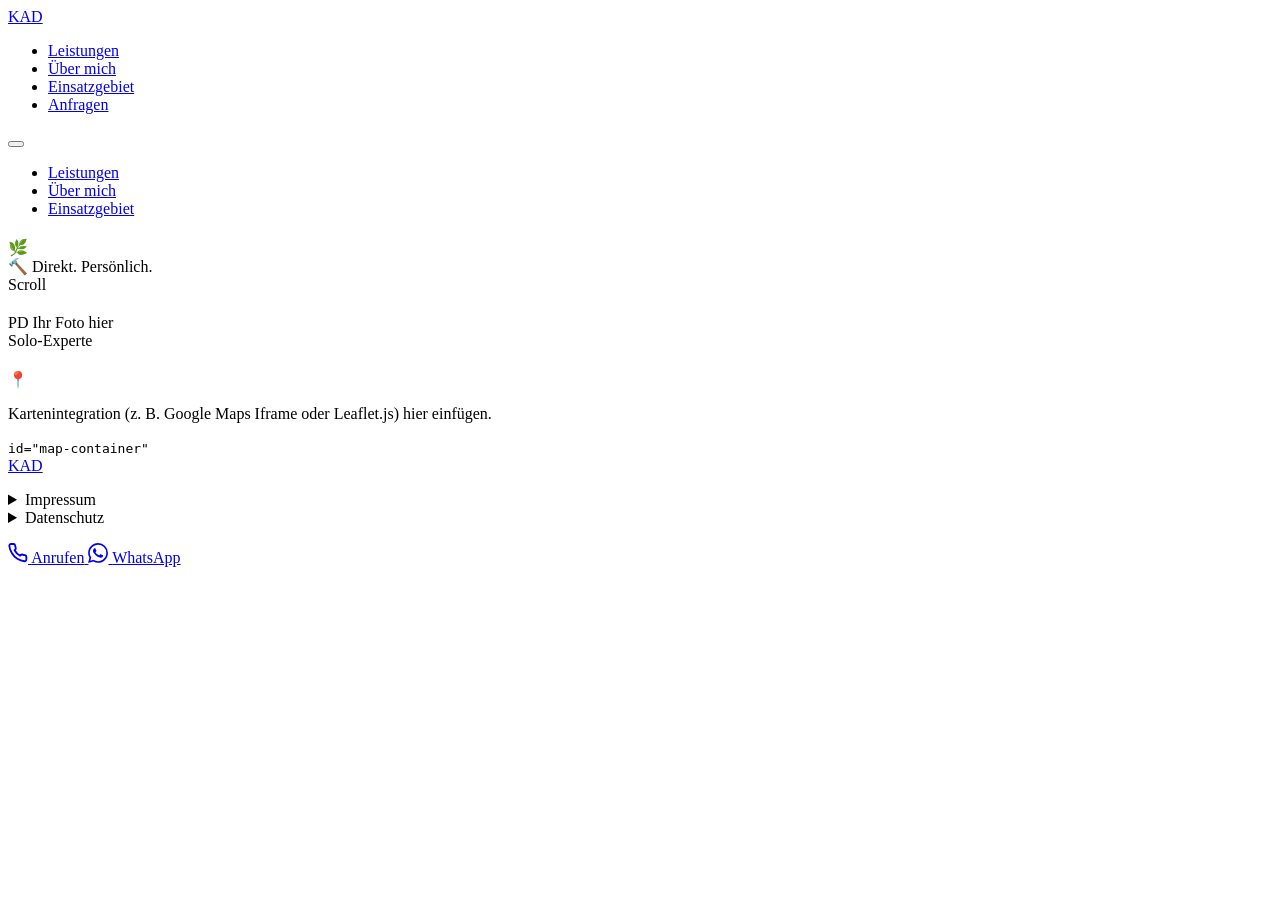
==== index.html @ 07d7c3a9 "Create index.html" ====
<!DOCTYPE html>
<html lang="de" data-theme="dark">
<head>
  <meta charset="UTF-8" />
  <meta name="viewport" content="width=device-width, initial-scale=1.0" />
  <meta name="description" id="meta-description" content="" />
  <meta name="robots" content="index, follow" />
  <meta property="og:type" content="website" />
  <meta property="og:title" id="og-title" content="" />
  <meta property="og:description" id="og-description" content="" />
  <title id="page-title">Laden…</title>

  <!-- Preconnect for Google Fonts -->
  <link rel="preconnect" href="https://fonts.googleapis.com" />
  <link rel="preconnect" href="https://fonts.gstatic.com" crossorigin />
  <!-- Fraunces (editorial serif display) + Barlow (clean utility body) -->
  <link href="https://fonts.googleapis.com/css2?family=Fraunces:ital,opsz,wght@0,9..144,300;0,9..144,500;0,9..144,700;1,9..144,300&family=Barlow:wght@300;400;500;600&display=swap" rel="stylesheet" />

  <link rel="stylesheet" href="style.css" />
</head>
<body>

  <!-- ░░░ LOADING SCREEN ░░░ -->
  <div id="loader" class="loader" aria-hidden="true">
    <div class="loader__dot"></div>
    <div class="loader__dot"></div>
    <div class="loader__dot"></div>
  </div>

  <!-- ░░░ HEADER / NAV ░░░ -->
  <header class="header" id="header">
    <nav class="nav container" aria-label="Hauptnavigation">
      <a class="nav__brand" href="#top" id="nav-brand">
        <span class="nav__brand-mark">KAD</span>
        <span class="nav__brand-label" id="nav-brand-label"></span>
      </a>
      <ul class="nav__links" role="list">
        <li><a href="#leistungen" class="nav__link">Leistungen</a></li>
        <li><a href="#ueber" class="nav__link">Über mich</a></li>
        <li><a href="#einsatzgebiet" class="nav__link">Einsatzgebiet</a></li>
        <li>
          <a href="#" class="nav__cta btn btn--accent" id="nav-cta-btn" target="_blank" rel="noopener noreferrer">Anfragen</a>
        </li>
      </ul>
      <button class="nav__burger" id="nav-burger" aria-label="Menü öffnen" aria-expanded="false">
        <span></span><span></span><span></span>
      </button>
    </nav>
    <div class="nav__mobile-menu" id="mobile-menu" aria-hidden="true">
      <ul role="list">
        <li><a href="#leistungen" class="nav__link">Leistungen</a></li>
        <li><a href="#ueber" class="nav__link">Über mich</a></li>
        <li><a href="#einsatzgebiet" class="nav__link">Einsatzgebiet</a></li>
      </ul>
    </div>
  </header>

  <main id="top">

    <!-- ░░░ HERO SECTION ░░░ -->
    <section class="hero" id="hero" aria-labelledby="hero-headline">
      <div class="hero__bg-grid" aria-hidden="true"></div>
      <div class="hero__noise" aria-hidden="true"></div>

      <div class="container hero__inner">
        <div class="hero__content">
          <div class="hero__badge reveal" id="hero-badge"></div>

          <h1 class="hero__headline reveal" id="hero-headline"></h1>
          <p class="hero__subline reveal" id="hero-subline"></p>

          <div class="hero__actions reveal" id="hero-actions"></div>

          <div class="hero__stats reveal" id="hero-stats"></div>
        </div>

        <div class="hero__visual reveal" aria-hidden="true">
          <div class="hero__card-stack">
            <div class="hero__card hero__card--back glass-card">
              <span class="hero__card-icon">🌿</span>
            </div>
            <div class="hero__card hero__card--front glass-card">
              <span class="hero__card-icon">🔨</span>
              <span class="hero__card-label">Direkt. Persönlich.</span>
            </div>
          </div>
        </div>
      </div>

      <div class="hero__scroll-hint" aria-hidden="true">
        <span class="hero__scroll-line"></span>
        <span class="hero__scroll-text">Scroll</span>
      </div>
    </section>

    <!-- ░░░ LEISTUNGEN SECTION ░░░ -->
    <section class="leistungen section" id="leistungen" aria-labelledby="leistungen-headline">
      <div class="container">
        <header class="section__header reveal">
          <h2 class="section__headline" id="leistungen-headline"></h2>
          <p class="section__subline" id="leistungen-subline"></p>
        </header>
        <!-- Bento Grid – injected by app.js -->
        <div class="bento-grid" id="leistungen-grid" role="list"></div>
      </div>
    </section>

    <!-- ░░░ ÜBER MICH SECTION ░░░ -->
    <section class="ueber section" id="ueber" aria-labelledby="ueber-headline">
      <div class="container ueber__inner">
        <div class="ueber__visual reveal" aria-hidden="true">
          <div class="ueber__portrait-frame glass-card">
            <div class="ueber__portrait-placeholder">
              <span class="ueber__portrait-initials">PD</span>
              <span class="ueber__portrait-hint">Ihr Foto hier</span>
            </div>
            <div class="ueber__portrait-badge">
              <span>Solo-Experte</span>
            </div>
          </div>
        </div>
        <div class="ueber__text">
          <header class="section__header section__header--left reveal">
            <h2 class="section__headline" id="ueber-headline"></h2>
            <p class="section__subline" id="ueber-subline"></p>
          </header>
          <p class="ueber__absatz reveal" id="ueber-absatz1"></p>
          <p class="ueber__absatz reveal" id="ueber-absatz2"></p>
          <ul class="ueber__werte reveal" id="ueber-werte" role="list" aria-label="Meine Werte"></ul>
        </div>
      </div>
    </section>

    <!-- ░░░ GALERIE SECTION ░░░ -->
    <section class="galerie section" id="galerie" aria-labelledby="galerie-headline">
      <div class="container">
        <header class="section__header reveal">
          <h2 class="section__headline" id="galerie-headline"></h2>
          <p class="section__subline" id="galerie-subline"></p>
        </header>
        <div class="galerie__grid reveal" id="galerie-grid" role="list" aria-label="Projektbilder"></div>
      </div>
    </section>

    <!-- ░░░ EINSATZGEBIET SECTION ░░░ -->
    <section class="einsatzgebiet section" id="einsatzgebiet" aria-labelledby="einsatz-headline">
      <div class="container">
        <header class="section__header reveal">
          <h2 class="section__headline" id="einsatz-headline"></h2>
          <p class="section__subline einsatz__subline" id="einsatz-subline"></p>
        </header>
        <div class="einsatz__map-wrap glass-card reveal">
          <!-- Kartenplatzhalter – kann durch Leaflet.js oder Google Maps Iframe ersetzt werden -->
          <div id="map-placeholder" class="map-placeholder" aria-label="Karte des Einsatzgebiets">
            <div class="map-placeholder__inner">
              <span class="map-placeholder__icon">📍</span>
              <p class="map-placeholder__text">Kartenintegration (z. B. Google Maps Iframe oder Leaflet.js) hier einfügen.</p>
              <code class="map-placeholder__code">id="map-container"</code>
            </div>
          </div>
        </div>
      </div>
    </section>

  </main>

  <!-- ░░░ FOOTER ░░░ -->
  <footer class="footer" id="footer">
    <div class="container footer__inner">

      <div class="footer__brand">
        <a class="footer__brand-link" href="#top">
          <span class="nav__brand-mark">KAD</span>
        </a>
        <p class="footer__tagline" id="footer-tagline"></p>
        <div class="footer__socials" id="footer-socials"></div>
      </div>

      <div class="footer__legal">
        <!-- Impressum -->
        <details class="footer__details">
          <summary class="footer__summary" id="impressum-headline">Impressum</summary>
          <div class="footer__details-body" id="impressum-body"></div>
        </details>
        <!-- Datenschutz -->
        <details class="footer__details">
          <summary class="footer__summary" id="datenschutz-headline">Datenschutz</summary>
          <div class="footer__details-body" id="datenschutz-body"></div>
        </details>
      </div>

    </div>
    <div class="footer__bottom container">
      <p class="footer__copyright" id="footer-copyright"></p>
    </div>
  </footer>

  <!-- ░░░ STICKY ACTION BAR (Mobile only) ░░░ -->
  <div class="sticky-bar" id="sticky-bar" role="complementary" aria-label="Kontakt-Schnellzugriff">
    <a href="#" class="sticky-bar__btn sticky-bar__btn--call" id="sticky-call-btn" aria-label="Jetzt anrufen">
      <svg width="20" height="20" viewBox="0 0 24 24" fill="none" stroke="currentColor" stroke-width="2.2" stroke-linecap="round" stroke-linejoin="round" aria-hidden="true"><path d="M22 16.92v3a2 2 0 0 1-2.18 2 19.79 19.79 0 0 1-8.63-3.07A19.5 19.5 0 0 1 4.62 12a19.79 19.79 0 0 1-3.07-8.67A2 2 0 0 1 3.53 1.18h3a2 2 0 0 1 2 1.72 12.84 12.84 0 0 0 .7 2.81 2 2 0 0 1-.45 2.11L7.91 8.68a16 16 0 0 0 6.59 6.59l.87-.87a2 2 0 0 1 2.11-.45 12.84 12.84 0 0 0 2.81.7A2 2 0 0 1 22 16.92z"/></svg>
      <span>Anrufen</span>
    </a>
    <a href="#" class="sticky-bar__btn sticky-bar__btn--whatsapp" id="sticky-whatsapp-btn" aria-label="WhatsApp schreiben" target="_blank" rel="noopener noreferrer">
      <svg width="20" height="20" viewBox="0 0 24 24" fill="currentColor" aria-hidden="true"><path d="M17.472 14.382c-.297-.149-1.758-.867-2.03-.967-.273-.099-.471-.148-.67.15-.197.297-.767.966-.94 1.164-.173.199-.347.223-.644.075-.297-.15-1.255-.463-2.39-1.475-.883-.788-1.48-1.761-1.653-2.059-.173-.297-.018-.458.13-.606.134-.133.298-.347.446-.52.149-.174.198-.298.298-.497.099-.198.05-.371-.025-.52-.075-.149-.669-1.612-.916-2.207-.242-.579-.487-.5-.669-.51-.173-.008-.371-.01-.57-.01-.198 0-.52.074-.792.372-.272.297-1.04 1.016-1.04 2.479 0 1.462 1.065 2.875 1.213 3.074.149.198 2.096 3.2 5.077 4.487.709.306 1.262.489 1.694.625.712.227 1.36.195 1.871.118.571-.085 1.758-.719 2.006-1.413.248-.694.248-1.289.173-1.413-.074-.124-.272-.198-.57-.347m-5.421 7.403h-.004a9.87 9.87 0 0 1-5.031-1.378l-.361-.214-3.741.982.998-3.648-.235-.374a9.86 9.86 0 0 1-1.51-5.26c.001-5.45 4.436-9.884 9.888-9.884 2.64 0 5.122 1.03 6.988 2.898a9.825 9.825 0 0 1 2.893 6.994c-.003 5.45-4.437 9.884-9.885 9.884m8.413-18.297A11.815 11.815 0 0 0 12.05 0C5.495 0 .16 5.335.157 11.892c0 2.096.547 4.142 1.588 5.945L.057 24l6.305-1.654a11.882 11.882 0 0 0 5.683 1.448h.005c6.554 0 11.89-5.335 11.893-11.893a11.821 11.821 0 0 0-3.48-8.413z"/></svg>
      <span>WhatsApp</span>
    </a>
  </div>

  <script src="app.js" defer></script>
</body>
</html>
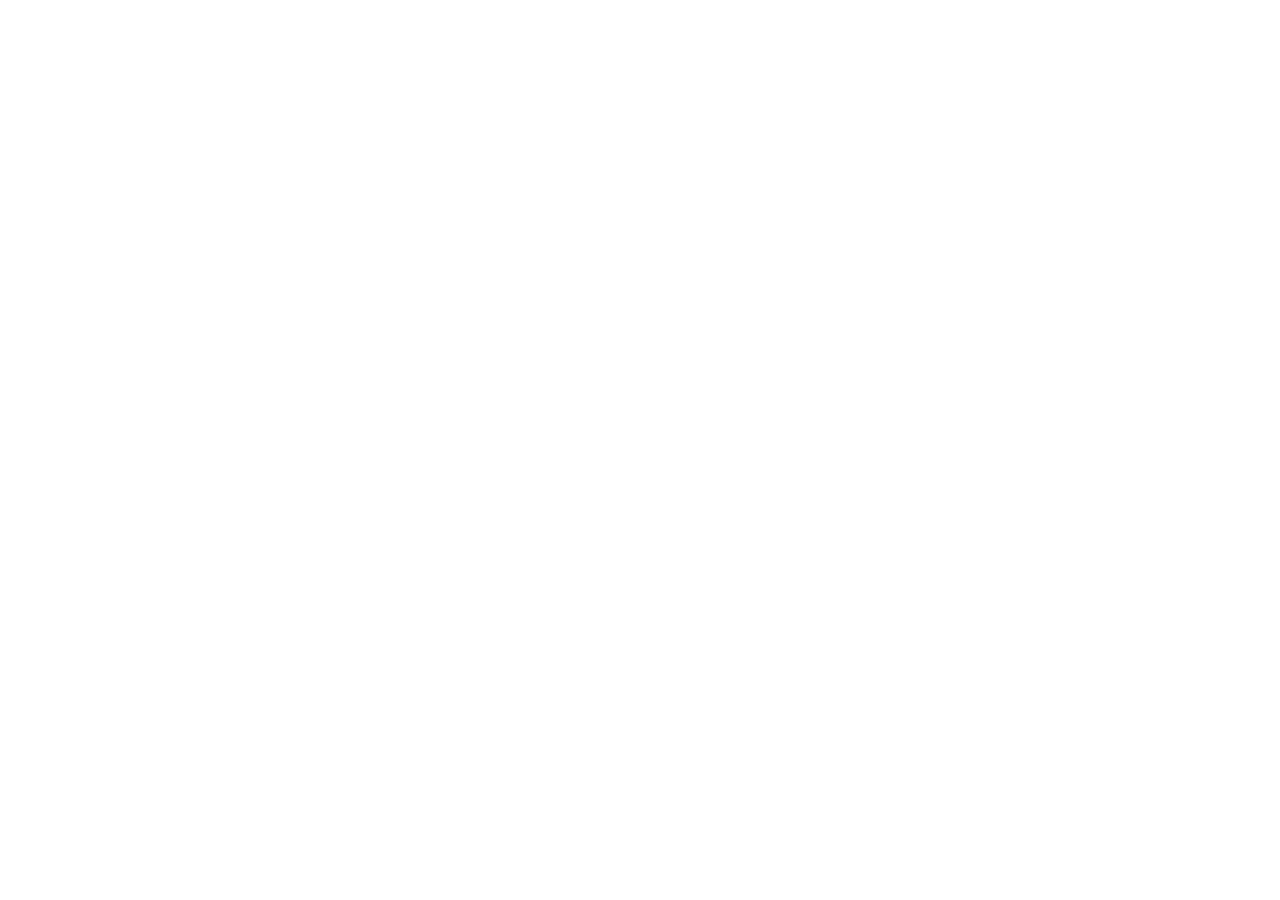
==== commit 52b4d3df: "Update index.html" ====
--- a/index.html
+++ b/index.html
@@ -1,212 +1,50 @@
 <!DOCTYPE html>
-<html lang="de" data-theme="dark">
+<html lang="de">
 <head>
-  <meta charset="UTF-8" />
-  <meta name="viewport" content="width=device-width, initial-scale=1.0" />
-  <meta name="description" id="meta-description" content="" />
-  <meta name="robots" content="index, follow" />
-  <meta property="og:type" content="website" />
-  <meta property="og:title" id="og-title" content="" />
-  <meta property="og:description" id="og-description" content="" />
-  <title id="page-title">Laden…</title>
+  <meta charset="UTF-8">
+  <meta name="viewport" content="width=device-width, initial-scale=1.0">
 
-  <!-- Preconnect for Google Fonts -->
-  <link rel="preconnect" href="https://fonts.googleapis.com" />
-  <link rel="preconnect" href="https://fonts.gstatic.com" crossorigin />
-  <!-- Fraunces (editorial serif display) + Barlow (clean utility body) -->
-  <link href="https://fonts.googleapis.com/css2?family=Fraunces:ital,opsz,wght@0,9..144,300;0,9..144,500;0,9..144,700;1,9..144,300&family=Barlow:wght@300;400;500;600&display=swap" rel="stylesheet" />
+  <!-- Titel und Description werden via app.js aus kunde.json gesetzt -->
+  <title>Hausmeisterservice Philipp Dehnhardt</title>
+  <meta name="description" content="">
 
-  <link rel="stylesheet" href="style.css" />
+  <!-- SEO: Canonical + Robots -->
+  <meta name="robots" content="index, follow">
+
+  <!-- Open Graph -->
+  <meta property="og:type"        content="website">
+  <meta property="og:title"       content="Hausmeisterservice Philipp Dehnhardt">
+  <meta property="og:description" content="Garten & Landschaftsbau, Renovierung und Innenausbau – professionell, zuverlässig, persönlich.">
+  <meta property="og:locale"      content="de_DE">
+
+  <!-- Google Fonts: Barlow Condensed (Display) + Barlow (Body) -->
+  <link rel="preconnect" href="https://fonts.googleapis.com">
+  <link rel="preconnect" href="https://fonts.gstatic.com" crossorigin>
+  <link href="https://fonts.googleapis.com/css2?family=Barlow+Condensed:wght@400;600;700;800&family=Barlow:wght@300;400;500;600&display=swap" rel="stylesheet">
+
+  <!-- Zentrales Stylesheet -->
+  <link rel="stylesheet" href="./style.css">
 </head>
-<body>
+<!--
+  data-page: Wird von app.js ausgelesen, um den seitenspezifischen
+  Content-Renderer zu aktivieren.
+-->
+<body data-page="index">
 
-  <!-- ░░░ LOADING SCREEN ░░░ -->
-  <div id="loader" class="loader" aria-hidden="true">
-    <div class="loader__dot"></div>
-    <div class="loader__dot"></div>
-    <div class="loader__dot"></div>
-  </div>
+  <!-- Mount: Navigation (app.js rendert hier die globale Nav) -->
+  <div id="nav-mount"></div>
 
-  <!-- ░░░ HEADER / NAV ░░░ -->
-  <header class="header" id="header">
-    <nav class="nav container" aria-label="Hauptnavigation">
-      <a class="nav__brand" href="#top" id="nav-brand">
-        <span class="nav__brand-mark">KAD</span>
-        <span class="nav__brand-label" id="nav-brand-label"></span>
-      </a>
-      <ul class="nav__links" role="list">
-        <li><a href="#leistungen" class="nav__link">Leistungen</a></li>
-        <li><a href="#ueber" class="nav__link">Über mich</a></li>
-        <li><a href="#einsatzgebiet" class="nav__link">Einsatzgebiet</a></li>
-        <li>
-          <a href="#" class="nav__cta btn btn--accent" id="nav-cta-btn" target="_blank" rel="noopener noreferrer">Anfragen</a>
-        </li>
-      </ul>
-      <button class="nav__burger" id="nav-burger" aria-label="Menü öffnen" aria-expanded="false">
-        <span></span><span></span><span></span>
-      </button>
-    </nav>
-    <div class="nav__mobile-menu" id="mobile-menu" aria-hidden="true">
-      <ul role="list">
-        <li><a href="#leistungen" class="nav__link">Leistungen</a></li>
-        <li><a href="#ueber" class="nav__link">Über mich</a></li>
-        <li><a href="#einsatzgebiet" class="nav__link">Einsatzgebiet</a></li>
-      </ul>
-    </div>
-  </header>
+  <!-- Mount: Haupt-Inhalt (app.js rendert hier den seiten-spezifischen Inhalt) -->
+  <main id="content-mount" aria-label="Hauptinhalt"></main>
 
-  <main id="top">
+  <!-- Mount: Footer (app.js rendert hier den globalen Footer) -->
+  <div id="footer-mount"></div>
 
-    <!-- ░░░ HERO SECTION ░░░ -->
-    <section class="hero" id="hero" aria-labelledby="hero-headline">
-      <div class="hero__bg-grid" aria-hidden="true"></div>
-      <div class="hero__noise" aria-hidden="true"></div>
+  <!-- Mount: Mobile Sticky Bar (app.js rendert hier die Action Bar) -->
+  <div id="mobile-bar-mount"></div>
 
-      <div class="container hero__inner">
-        <div class="hero__content">
-          <div class="hero__badge reveal" id="hero-badge"></div>
+  <!-- Haupt-JavaScript: lädt kunde.json und rendert alles -->
+  <script src="./app.js" defer></script>
 
-          <h1 class="hero__headline reveal" id="hero-headline"></h1>
-          <p class="hero__subline reveal" id="hero-subline"></p>
-
-          <div class="hero__actions reveal" id="hero-actions"></div>
-
-          <div class="hero__stats reveal" id="hero-stats"></div>
-        </div>
-
-        <div class="hero__visual reveal" aria-hidden="true">
-          <div class="hero__card-stack">
-            <div class="hero__card hero__card--back glass-card">
-              <span class="hero__card-icon">🌿</span>
-            </div>
-            <div class="hero__card hero__card--front glass-card">
-              <span class="hero__card-icon">🔨</span>
-              <span class="hero__card-label">Direkt. Persönlich.</span>
-            </div>
-          </div>
-        </div>
-      </div>
-
-      <div class="hero__scroll-hint" aria-hidden="true">
-        <span class="hero__scroll-line"></span>
-        <span class="hero__scroll-text">Scroll</span>
-      </div>
-    </section>
-
-    <!-- ░░░ LEISTUNGEN SECTION ░░░ -->
-    <section class="leistungen section" id="leistungen" aria-labelledby="leistungen-headline">
-      <div class="container">
-        <header class="section__header reveal">
-          <h2 class="section__headline" id="leistungen-headline"></h2>
-          <p class="section__subline" id="leistungen-subline"></p>
-        </header>
-        <!-- Bento Grid – injected by app.js -->
-        <div class="bento-grid" id="leistungen-grid" role="list"></div>
-      </div>
-    </section>
-
-    <!-- ░░░ ÜBER MICH SECTION ░░░ -->
-    <section class="ueber section" id="ueber" aria-labelledby="ueber-headline">
-      <div class="container ueber__inner">
-        <div class="ueber__visual reveal" aria-hidden="true">
-          <div class="ueber__portrait-frame glass-card">
-            <div class="ueber__portrait-placeholder">
-              <span class="ueber__portrait-initials">PD</span>
-              <span class="ueber__portrait-hint">Ihr Foto hier</span>
-            </div>
-            <div class="ueber__portrait-badge">
-              <span>Solo-Experte</span>
-            </div>
-          </div>
-        </div>
-        <div class="ueber__text">
-          <header class="section__header section__header--left reveal">
-            <h2 class="section__headline" id="ueber-headline"></h2>
-            <p class="section__subline" id="ueber-subline"></p>
-          </header>
-          <p class="ueber__absatz reveal" id="ueber-absatz1"></p>
-          <p class="ueber__absatz reveal" id="ueber-absatz2"></p>
-          <ul class="ueber__werte reveal" id="ueber-werte" role="list" aria-label="Meine Werte"></ul>
-        </div>
-      </div>
-    </section>
-
-    <!-- ░░░ GALERIE SECTION ░░░ -->
-    <section class="galerie section" id="galerie" aria-labelledby="galerie-headline">
-      <div class="container">
-        <header class="section__header reveal">
-          <h2 class="section__headline" id="galerie-headline"></h2>
-          <p class="section__subline" id="galerie-subline"></p>
-        </header>
-        <div class="galerie__grid reveal" id="galerie-grid" role="list" aria-label="Projektbilder"></div>
-      </div>
-    </section>
-
-    <!-- ░░░ EINSATZGEBIET SECTION ░░░ -->
-    <section class="einsatzgebiet section" id="einsatzgebiet" aria-labelledby="einsatz-headline">
-      <div class="container">
-        <header class="section__header reveal">
-          <h2 class="section__headline" id="einsatz-headline"></h2>
-          <p class="section__subline einsatz__subline" id="einsatz-subline"></p>
-        </header>
-        <div class="einsatz__map-wrap glass-card reveal">
-          <!-- Kartenplatzhalter – kann durch Leaflet.js oder Google Maps Iframe ersetzt werden -->
-          <div id="map-placeholder" class="map-placeholder" aria-label="Karte des Einsatzgebiets">
-            <div class="map-placeholder__inner">
-              <span class="map-placeholder__icon">📍</span>
-              <p class="map-placeholder__text">Kartenintegration (z. B. Google Maps Iframe oder Leaflet.js) hier einfügen.</p>
-              <code class="map-placeholder__code">id="map-container"</code>
-            </div>
-          </div>
-        </div>
-      </div>
-    </section>
-
-  </main>
-
-  <!-- ░░░ FOOTER ░░░ -->
-  <footer class="footer" id="footer">
-    <div class="container footer__inner">
-
-      <div class="footer__brand">
-        <a class="footer__brand-link" href="#top">
-          <span class="nav__brand-mark">KAD</span>
-        </a>
-        <p class="footer__tagline" id="footer-tagline"></p>
-        <div class="footer__socials" id="footer-socials"></div>
-      </div>
-
-      <div class="footer__legal">
-        <!-- Impressum -->
-        <details class="footer__details">
-          <summary class="footer__summary" id="impressum-headline">Impressum</summary>
-          <div class="footer__details-body" id="impressum-body"></div>
-        </details>
-        <!-- Datenschutz -->
-        <details class="footer__details">
-          <summary class="footer__summary" id="datenschutz-headline">Datenschutz</summary>
-          <div class="footer__details-body" id="datenschutz-body"></div>
-        </details>
-      </div>
-
-    </div>
-    <div class="footer__bottom container">
-      <p class="footer__copyright" id="footer-copyright"></p>
-    </div>
-  </footer>
-
-  <!-- ░░░ STICKY ACTION BAR (Mobile only) ░░░ -->
-  <div class="sticky-bar" id="sticky-bar" role="complementary" aria-label="Kontakt-Schnellzugriff">
-    <a href="#" class="sticky-bar__btn sticky-bar__btn--call" id="sticky-call-btn" aria-label="Jetzt anrufen">
-      <svg width="20" height="20" viewBox="0 0 24 24" fill="none" stroke="currentColor" stroke-width="2.2" stroke-linecap="round" stroke-linejoin="round" aria-hidden="true"><path d="M22 16.92v3a2 2 0 0 1-2.18 2 19.79 19.79 0 0 1-8.63-3.07A19.5 19.5 0 0 1 4.62 12a19.79 19.79 0 0 1-3.07-8.67A2 2 0 0 1 3.53 1.18h3a2 2 0 0 1 2 1.72 12.84 12.84 0 0 0 .7 2.81 2 2 0 0 1-.45 2.11L7.91 8.68a16 16 0 0 0 6.59 6.59l.87-.87a2 2 0 0 1 2.11-.45 12.84 12.84 0 0 0 2.81.7A2 2 0 0 1 22 16.92z"/></svg>
-      <span>Anrufen</span>
-    </a>
-    <a href="#" class="sticky-bar__btn sticky-bar__btn--whatsapp" id="sticky-whatsapp-btn" aria-label="WhatsApp schreiben" target="_blank" rel="noopener noreferrer">
-      <svg width="20" height="20" viewBox="0 0 24 24" fill="currentColor" aria-hidden="true"><path d="M17.472 14.382c-.297-.149-1.758-.867-2.03-.967-.273-.099-.471-.148-.67.15-.197.297-.767.966-.94 1.164-.173.199-.347.223-.644.075-.297-.15-1.255-.463-2.39-1.475-.883-.788-1.48-1.761-1.653-2.059-.173-.297-.018-.458.13-.606.134-.133.298-.347.446-.52.149-.174.198-.298.298-.497.099-.198.05-.371-.025-.52-.075-.149-.669-1.612-.916-2.207-.242-.579-.487-.5-.669-.51-.173-.008-.371-.01-.57-.01-.198 0-.52.074-.792.372-.272.297-1.04 1.016-1.04 2.479 0 1.462 1.065 2.875 1.213 3.074.149.198 2.096 3.2 5.077 4.487.709.306 1.262.489 1.694.625.712.227 1.36.195 1.871.118.571-.085 1.758-.719 2.006-1.413.248-.694.248-1.289.173-1.413-.074-.124-.272-.198-.57-.347m-5.421 7.403h-.004a9.87 9.87 0 0 1-5.031-1.378l-.361-.214-3.741.982.998-3.648-.235-.374a9.86 9.86 0 0 1-1.51-5.26c.001-5.45 4.436-9.884 9.888-9.884 2.64 0 5.122 1.03 6.988 2.898a9.825 9.825 0 0 1 2.893 6.994c-.003 5.45-4.437 9.884-9.885 9.884m8.413-18.297A11.815 11.815 0 0 0 12.05 0C5.495 0 .16 5.335.157 11.892c0 2.096.547 4.142 1.588 5.945L.057 24l6.305-1.654a11.882 11.882 0 0 0 5.683 1.448h.005c6.554 0 11.89-5.335 11.893-11.893a11.821 11.821 0 0 0-3.48-8.413z"/></svg>
-      <span>WhatsApp</span>
-    </a>
-  </div>
-
-  <script src="app.js" defer></script>
 </body>
 </html>
--- a/style.css
+++ b/style.css
@@ -0,0 +1,1399 @@
+/* ============================================================
+   HAUSMEISTERSERVICE PHILIPP DEHNHARDT – style.css
+   Web-Agentur Praktisch KAD
+   ============================================================ */
+
+/* ── 1. CSS VARIABLES ─────────────────────────────────────── */
+:root {
+  /* Brand Colors */
+  --clr-dark:        #2C3E50;
+  --clr-dark-deep:   #1a252f;
+  --clr-dark-mid:    #34495e;
+  --clr-green:       #27AE60;
+  --clr-green-light: #2ecc71;
+  --clr-green-dark:  #1e8449;
+  --clr-white:       #FFFFFF;
+  --clr-bg:          #F7F8FA;
+  --clr-bg-alt:      #EEF0F2;
+  --clr-text:        #2C3E50;
+  --clr-text-muted:  #5D6D7E;
+  --clr-border:      #D5D8DC;
+
+  /* Glass */
+  --glass-nav-bg:  rgba(26, 37, 47, 0.88);
+  --glass-card-bg: rgba(255, 255, 255, 0.85);
+
+  /* Typography */
+  --font-display: 'Barlow Condensed', sans-serif;
+  --font-body:    'Barlow', sans-serif;
+
+  /* Fluid Font Scale */
+  --fs-hero:    clamp(2.8rem,  7vw,  5.5rem);
+  --fs-h1:      clamp(2rem,    4.5vw, 3.2rem);
+  --fs-h2:      clamp(1.6rem,  3vw,  2.4rem);
+  --fs-h3:      clamp(1.15rem, 2vw,  1.45rem);
+  --fs-eyebrow: clamp(0.7rem,  1.2vw, 0.8rem);
+  --fs-body:    clamp(0.95rem, 1.5vw, 1.05rem);
+  --fs-small:   0.875rem;
+
+  /* Spacing */
+  --section-y:    clamp(4.5rem, 9vw, 9rem);
+  --container:    1160px;
+  --gap:          2rem;
+  --radius:       8px;
+  --radius-lg:    16px;
+
+  /* Shadows */
+  --shadow-sm:  0 2px 8px rgba(0,0,0,.06);
+  --shadow-md:  0 8px 32px rgba(0,0,0,.10);
+  --shadow-lg:  0 20px 60px rgba(0,0,0,.14);
+
+  /* Transitions */
+  --trans-fast:   .15s ease;
+  --trans-base:   .28s ease;
+  --trans-slow:   .5s cubic-bezier(.22,1,.36,1);
+
+  /* Mobile Bar */
+  --mobile-bar-h: 68px;
+}
+
+/* ── 2. RESET & BASE ──────────────────────────────────────── */
+*, *::before, *::after { box-sizing: border-box; margin: 0; padding: 0; }
+
+html {
+  scroll-behavior: smooth;
+  -webkit-text-size-adjust: 100%;
+}
+
+body {
+  font-family: var(--font-body);
+  font-size: var(--fs-body);
+  font-weight: 400;
+  color: var(--clr-text);
+  background: var(--clr-white);
+  line-height: 1.7;
+  overflow-x: hidden;
+  padding-bottom: 0;
+}
+
+/* Spacer for mobile bar – only on mobile */
+@media (max-width: 767px) {
+  body { padding-bottom: var(--mobile-bar-h); }
+}
+
+img, video { display: block; max-width: 100%; }
+a { text-decoration: none; color: inherit; }
+ul { list-style: none; }
+button { cursor: pointer; font-family: inherit; border: none; background: none; }
+
+/* ── 3. TYPOGRAPHY HELPERS ───────────────────────────────── */
+.eyebrow {
+  display: inline-block;
+  font-family: var(--font-display);
+  font-size: var(--fs-eyebrow);
+  font-weight: 600;
+  letter-spacing: .2em;
+  text-transform: uppercase;
+  color: var(--clr-green);
+  margin-bottom: .6rem;
+}
+
+.section-headline {
+  font-family: var(--font-display);
+  font-size: var(--fs-h2);
+  font-weight: 700;
+  line-height: 1.15;
+  color: var(--clr-dark);
+}
+
+.section-headline--light { color: var(--clr-white); }
+
+/* ── 4. LAYOUT UTILITIES ─────────────────────────────────── */
+.container {
+  width: 100%;
+  max-width: var(--container);
+  margin-inline: auto;
+  padding-inline: clamp(1.25rem, 5vw, 2.5rem);
+}
+
+.section { padding-block: var(--section-y); }
+.section--dark { background: var(--clr-dark); }
+.section--bg   { background: var(--clr-bg); }
+
+/* ── 5. BUTTONS ──────────────────────────────────────────── */
+.btn {
+  display: inline-flex;
+  align-items: center;
+  gap: .5rem;
+  padding: .85em 2em;
+  border-radius: 4px;
+  font-family: var(--font-display);
+  font-size: 1rem;
+  font-weight: 600;
+  letter-spacing: .06em;
+  text-transform: uppercase;
+  transition: transform var(--trans-base), box-shadow var(--trans-base), background var(--trans-base);
+  white-space: nowrap;
+}
+
+.btn--primary {
+  background: var(--clr-green);
+  color: var(--clr-white);
+  box-shadow: 0 4px 18px rgba(39,174,96,.35);
+}
+.btn--primary:hover {
+  background: var(--clr-green-light);
+  transform: translateY(-2px);
+  box-shadow: 0 8px 28px rgba(39,174,96,.45);
+}
+
+.btn--outline {
+  background: transparent;
+  color: var(--clr-white);
+  border: 2px solid rgba(255,255,255,.45);
+}
+.btn--outline:hover {
+  border-color: var(--clr-white);
+  background: rgba(255,255,255,.08);
+  transform: translateY(-2px);
+}
+
+.btn--dark {
+  background: var(--clr-dark);
+  color: var(--clr-white);
+}
+.btn--dark:hover {
+  background: var(--clr-dark-mid);
+  transform: translateY(-2px);
+}
+
+/* ── 6. NAVIGATION ───────────────────────────────────────── */
+#nav-mount { position: relative; z-index: 900; }
+
+.site-nav {
+  position: fixed;
+  top: 0; left: 0; right: 0;
+  z-index: 900;
+  height: 72px;
+  display: flex;
+  align-items: center;
+  background: var(--glass-nav-bg);
+  backdrop-filter: blur(16px) saturate(1.8);
+  -webkit-backdrop-filter: blur(16px) saturate(1.8);
+  border-bottom: 1px solid rgba(255,255,255,.07);
+  transition: box-shadow var(--trans-base);
+}
+
+.site-nav.scrolled {
+  box-shadow: 0 4px 24px rgba(0,0,0,.25);
+}
+
+.site-nav__inner {
+  display: flex;
+  align-items: center;
+  justify-content: space-between;
+  width: 100%;
+  max-width: var(--container);
+  margin-inline: auto;
+  padding-inline: clamp(1.25rem, 5vw, 2.5rem);
+}
+
+/* Logo */
+.site-nav__logo {
+  display: flex;
+  flex-direction: column;
+  line-height: 1;
+  gap: 2px;
+}
+
+.site-nav__logo-name {
+  font-family: var(--font-display);
+  font-size: 1.15rem;
+  font-weight: 700;
+  color: var(--clr-white);
+  letter-spacing: .04em;
+}
+
+.site-nav__logo-sub {
+  font-family: var(--font-display);
+  font-size: .7rem;
+  font-weight: 400;
+  letter-spacing: .18em;
+  text-transform: uppercase;
+  color: var(--clr-green);
+}
+
+/* Desktop Links */
+.site-nav__links {
+  display: flex;
+  align-items: center;
+  gap: .25rem;
+}
+
+.site-nav__links a {
+  font-family: var(--font-display);
+  font-size: .92rem;
+  font-weight: 600;
+  letter-spacing: .08em;
+  text-transform: uppercase;
+  color: rgba(255,255,255,.75);
+  padding: .5rem .85rem;
+  border-radius: 4px;
+  transition: color var(--trans-fast), background var(--trans-fast);
+  position: relative;
+}
+
+.site-nav__links a::after {
+  content: '';
+  position: absolute;
+  bottom: 4px; left: .85rem; right: .85rem;
+  height: 2px;
+  background: var(--clr-green);
+  transform: scaleX(0);
+  transition: transform var(--trans-base);
+}
+
+.site-nav__links a:hover,
+.site-nav__links a.active {
+  color: var(--clr-white);
+}
+
+.site-nav__links a:hover::after,
+.site-nav__links a.active::after {
+  transform: scaleX(1);
+}
+
+.site-nav__links a.active {
+  color: var(--clr-green);
+}
+
+/* CTA in Nav */
+.site-nav__cta {
+  font-family: var(--font-display);
+  font-size: .85rem;
+  font-weight: 600;
+  letter-spacing: .1em;
+  text-transform: uppercase;
+  color: var(--clr-white);
+  background: var(--clr-green);
+  padding: .55rem 1.3rem;
+  border-radius: 4px;
+  margin-left: .75rem;
+  transition: background var(--trans-fast), transform var(--trans-fast);
+}
+.site-nav__cta:hover {
+  background: var(--clr-green-light);
+  transform: translateY(-1px);
+}
+
+/* Hamburger */
+.hamburger {
+  display: none;
+  flex-direction: column;
+  gap: 5px;
+  padding: .4rem;
+  cursor: pointer;
+}
+.hamburger span {
+  display: block;
+  width: 24px; height: 2px;
+  background: var(--clr-white);
+  border-radius: 2px;
+  transition: transform var(--trans-base), opacity var(--trans-base);
+}
+
+/* Mobile Nav Drawer */
+.mobile-nav {
+  display: none;
+  position: fixed;
+  top: 72px; left: 0; right: 0; bottom: 0;
+  background: var(--clr-dark-deep);
+  flex-direction: column;
+  padding: 2rem clamp(1.25rem, 5vw, 2.5rem);
+  gap: .25rem;
+  z-index: 899;
+  overflow-y: auto;
+}
+
+.mobile-nav.open { display: flex; }
+
+.mobile-nav a {
+  font-family: var(--font-display);
+  font-size: 1.5rem;
+  font-weight: 700;
+  letter-spacing: .06em;
+  text-transform: uppercase;
+  color: rgba(255,255,255,.8);
+  padding: .9rem 0;
+  border-bottom: 1px solid rgba(255,255,255,.07);
+  transition: color var(--trans-fast), padding-left var(--trans-fast);
+}
+
+.mobile-nav a:hover,
+.mobile-nav a.active {
+  color: var(--clr-green);
+  padding-left: .5rem;
+}
+
+@media (max-width: 860px) {
+  .site-nav__links,
+  .site-nav__cta { display: none; }
+  .hamburger      { display: flex; }
+}
+
+/* ── 7. PAGE HEADER (used on sub-pages) ──────────────────── */
+.page-header {
+  padding-top: calc(72px + clamp(3rem, 6vw, 5rem));
+  padding-bottom: clamp(3rem, 6vw, 5rem);
+  background: var(--clr-dark);
+  position: relative;
+  overflow: hidden;
+}
+
+.page-header::before {
+  content: '';
+  position: absolute;
+  inset: 0;
+  background:
+    radial-gradient(ellipse 60% 80% at 80% 50%, rgba(39,174,96,.12) 0%, transparent 70%),
+    linear-gradient(135deg, var(--clr-dark-deep) 0%, var(--clr-dark) 100%);
+}
+
+.page-header__inner {
+  position: relative;
+  z-index: 1;
+}
+
+.page-header .eyebrow {
+  margin-bottom: .8rem;
+}
+
+.page-header__headline {
+  font-family: var(--font-display);
+  font-size: var(--fs-h1);
+  font-weight: 800;
+  color: var(--clr-white);
+  line-height: 1.1;
+}
+
+/* ── 8. HERO (index.html) ────────────────────────────────── */
+.hero {
+  min-height: 100svh;
+  display: flex;
+  align-items: center;
+  position: relative;
+  overflow: hidden;
+  padding-top: 72px;
+  background: var(--clr-dark-deep);
+}
+
+/* Layered background */
+.hero::before {
+  content: '';
+  position: absolute;
+  inset: 0;
+  background:
+    radial-gradient(ellipse 70% 100% at 70% 60%, rgba(39,174,96,.15) 0%, transparent 65%),
+    radial-gradient(ellipse 40% 60% at 10% 20%, rgba(52,73,94,.8) 0%, transparent 70%),
+    linear-gradient(160deg, #1a252f 0%, #2c3e50 50%, #1e2d3d 100%);
+}
+
+/* Subtle grid texture */
+.hero::after {
+  content: '';
+  position: absolute;
+  inset: 0;
+  background-image:
+    linear-gradient(rgba(255,255,255,.03) 1px, transparent 1px),
+    linear-gradient(90deg, rgba(255,255,255,.03) 1px, transparent 1px);
+  background-size: 60px 60px;
+  pointer-events: none;
+}
+
+.hero__inner {
+  position: relative;
+  z-index: 2;
+  max-width: 780px;
+}
+
+.hero__tagline {
+  font-family: var(--font-display);
+  font-size: var(--fs-eyebrow);
+  font-weight: 600;
+  letter-spacing: .25em;
+  text-transform: uppercase;
+  color: var(--clr-green);
+  display: flex;
+  align-items: center;
+  gap: .75rem;
+  margin-bottom: 1.4rem;
+}
+
+.hero__tagline::before {
+  content: '';
+  display: inline-block;
+  width: 32px; height: 2px;
+  background: var(--clr-green);
+  flex-shrink: 0;
+}
+
+.hero__headline {
+  font-family: var(--font-display);
+  font-size: var(--fs-hero);
+  font-weight: 800;
+  line-height: 1.08;
+  color: var(--clr-white);
+  letter-spacing: -.01em;
+  margin-bottom: 1.5rem;
+  white-space: pre-line;
+}
+
+.hero__headline em {
+  font-style: normal;
+  color: var(--clr-green);
+}
+
+.hero__subline {
+  font-size: clamp(1rem, 1.8vw, 1.2rem);
+  font-weight: 300;
+  color: rgba(255,255,255,.65);
+  max-width: 560px;
+  margin-bottom: 2.5rem;
+  line-height: 1.6;
+}
+
+.hero__actions {
+  display: flex;
+  flex-wrap: wrap;
+  gap: 1rem;
+}
+
+/* Scroll indicator */
+.hero__scroll {
+  position: absolute;
+  bottom: 2rem;
+  left: 50%;
+  transform: translateX(-50%);
+  display: flex;
+  flex-direction: column;
+  align-items: center;
+  gap: .4rem;
+  z-index: 2;
+  opacity: .4;
+  animation: float 2.5s ease-in-out infinite;
+}
+
+.hero__scroll span {
+  font-family: var(--font-display);
+  font-size: .65rem;
+  letter-spacing: .2em;
+  text-transform: uppercase;
+  color: var(--clr-white);
+}
+
+.hero__scroll svg {
+  width: 20px; height: 20px;
+  stroke: var(--clr-white);
+  fill: none;
+  stroke-width: 2;
+}
+
+@keyframes float {
+  0%, 100% { transform: translateX(-50%) translateY(0); }
+  50%       { transform: translateX(-50%) translateY(6px); }
+}
+
+/* ── 9. ABOUT SECTION (index) ────────────────────────────── */
+.about { background: var(--clr-white); }
+
+.about__grid {
+  display: grid;
+  grid-template-columns: 1fr 1fr;
+  gap: clamp(3rem, 6vw, 6rem);
+  align-items: center;
+}
+
+.about__text-side { }
+
+.about__text {
+  margin-top: 1.2rem;
+  color: var(--clr-text-muted);
+  line-height: 1.8;
+  font-size: var(--fs-body);
+}
+
+.about__badge {
+  display: inline-flex;
+  align-items: center;
+  gap: .6rem;
+  margin-top: 2rem;
+  padding: .7rem 1.2rem;
+  background: #e9f7ef;
+  border: 1px solid rgba(39,174,96,.25);
+  border-radius: 4px;
+  font-size: .85rem;
+  font-weight: 500;
+  color: var(--clr-green-dark);
+}
+
+.about__badge::before {
+  content: '✓';
+  font-weight: 700;
+  color: var(--clr-green);
+}
+
+.about__visual {
+  aspect-ratio: 4/5;
+  background: var(--clr-bg);
+  border-radius: var(--radius-lg);
+  overflow: hidden;
+  position: relative;
+  box-shadow: var(--shadow-lg);
+}
+
+.about__visual img {
+  width: 100%; height: 100%;
+  object-fit: cover;
+}
+
+/* Placeholder when no image available */
+.about__visual--placeholder {
+  display: flex;
+  flex-direction: column;
+  align-items: center;
+  justify-content: center;
+  gap: 1rem;
+  background: linear-gradient(135deg, var(--clr-bg) 0%, var(--clr-bg-alt) 100%);
+}
+
+.about__visual--placeholder span {
+  font-family: var(--font-display);
+  font-size: .8rem;
+  letter-spacing: .12em;
+  text-transform: uppercase;
+  color: var(--clr-text-muted);
+}
+
+/* Green accent block */
+.about__visual::after {
+  content: '';
+  position: absolute;
+  bottom: -1rem; right: -1rem;
+  width: 120px; height: 120px;
+  background: var(--clr-green);
+  border-radius: var(--radius);
+  z-index: -1;
+}
+
+@media (max-width: 768px) {
+  .about__grid {
+    grid-template-columns: 1fr;
+  }
+  .about__visual { order: -1; aspect-ratio: 16/9; }
+}
+
+/* ── 10. SERVICES CARDS (index) ──────────────────────────── */
+.services { background: var(--clr-bg); }
+
+.services__header { margin-bottom: clamp(2.5rem, 5vw, 4rem); }
+
+.services__grid {
+  display: grid;
+  grid-template-columns: repeat(auto-fit, minmax(280px, 1fr));
+  gap: 1.5rem;
+}
+
+.service-card {
+  background: var(--clr-white);
+  border-radius: var(--radius-lg);
+  padding: 2.5rem 2rem;
+  box-shadow: var(--shadow-sm);
+  border: 1px solid var(--clr-border);
+  transition: transform var(--trans-slow), box-shadow var(--trans-slow), border-color var(--trans-base);
+  position: relative;
+  overflow: hidden;
+}
+
+.service-card::before {
+  content: '';
+  position: absolute;
+  top: 0; left: 0; right: 0;
+  height: 3px;
+  background: var(--clr-green);
+  transform: scaleX(0);
+  transition: transform var(--trans-slow);
+}
+
+.service-card:hover {
+  transform: translateY(-6px);
+  box-shadow: var(--shadow-md);
+  border-color: transparent;
+}
+
+.service-card:hover::before { transform: scaleX(1); }
+
+.service-card__icon {
+  width: 52px; height: 52px;
+  display: flex;
+  align-items: center;
+  justify-content: center;
+  background: #e9f7ef;
+  border-radius: 10px;
+  margin-bottom: 1.5rem;
+}
+
+.service-card__icon svg {
+  width: 26px; height: 26px;
+  stroke: var(--clr-green);
+  fill: none;
+  stroke-width: 1.8;
+  stroke-linecap: round;
+  stroke-linejoin: round;
+}
+
+.service-card__title {
+  font-family: var(--font-display);
+  font-size: var(--fs-h3);
+  font-weight: 700;
+  color: var(--clr-dark);
+  margin-bottom: .75rem;
+}
+
+.service-card__text {
+  font-size: .95rem;
+  color: var(--clr-text-muted);
+  line-height: 1.7;
+  margin-bottom: 1.5rem;
+}
+
+.service-card__link {
+  font-family: var(--font-display);
+  font-size: .8rem;
+  font-weight: 600;
+  letter-spacing: .12em;
+  text-transform: uppercase;
+  color: var(--clr-green);
+  display: inline-flex;
+  align-items: center;
+  gap: .4rem;
+  transition: gap var(--trans-fast);
+}
+
+.service-card__link:hover { gap: .8rem; }
+.service-card__link::after { content: '→'; }
+
+/* ── 11. USP SECTION (dark band) ─────────────────────────── */
+.usp {
+  background: var(--clr-dark);
+  position: relative;
+  overflow: hidden;
+}
+
+.usp::before {
+  content: '';
+  position: absolute;
+  inset: 0;
+  background: radial-gradient(ellipse 50% 80% at 90% 50%, rgba(39,174,96,.12) 0%, transparent 70%);
+  pointer-events: none;
+}
+
+.usp__header { margin-bottom: clamp(2.5rem, 5vw, 4rem); }
+
+.usp__grid {
+  display: grid;
+  grid-template-columns: repeat(auto-fit, minmax(240px, 1fr));
+  gap: 2rem;
+  position: relative;
+  z-index: 1;
+}
+
+.usp-item {
+  padding: 1.5rem;
+  border-radius: var(--radius);
+  background: rgba(255,255,255,.04);
+  border: 1px solid rgba(255,255,255,.07);
+  transition: background var(--trans-base), border-color var(--trans-base);
+}
+
+.usp-item:hover {
+  background: rgba(255,255,255,.08);
+  border-color: rgba(39,174,96,.3);
+}
+
+.usp-item__checkmark {
+  width: 32px; height: 32px;
+  display: flex;
+  align-items: center;
+  justify-content: center;
+  background: var(--clr-green);
+  border-radius: 50%;
+  font-size: .9rem;
+  color: var(--clr-white);
+  font-weight: 700;
+  margin-bottom: 1rem;
+  flex-shrink: 0;
+}
+
+.usp-item__title {
+  font-family: var(--font-display);
+  font-size: 1.1rem;
+  font-weight: 700;
+  color: var(--clr-white);
+  margin-bottom: .5rem;
+}
+
+.usp-item__text {
+  font-size: .9rem;
+  color: rgba(255,255,255,.55);
+  line-height: 1.65;
+}
+
+/* ── 12. CTA BAND ────────────────────────────────────────── */
+.cta-band {
+  background: var(--clr-green);
+  padding-block: clamp(3.5rem, 6vw, 5.5rem);
+  text-align: center;
+  position: relative;
+  overflow: hidden;
+}
+
+.cta-band::before {
+  content: '';
+  position: absolute;
+  inset: 0;
+  background: linear-gradient(135deg, var(--clr-green-dark) 0%, var(--clr-green) 50%, var(--clr-green-light) 100%);
+  opacity: .6;
+}
+
+.cta-band__inner { position: relative; z-index: 1; }
+
+.cta-band__headline {
+  font-family: var(--font-display);
+  font-size: var(--fs-h2);
+  font-weight: 800;
+  color: var(--clr-white);
+  margin-bottom: 1rem;
+}
+
+.cta-band__text {
+  color: rgba(255,255,255,.85);
+  font-size: clamp(1rem, 1.5vw, 1.15rem);
+  max-width: 520px;
+  margin: 0 auto 2rem;
+  line-height: 1.65;
+}
+
+/* ── 13. LEISTUNGEN PAGE ─────────────────────────────────── */
+.leistungen-items { display: flex; flex-direction: column; gap: clamp(3rem, 6vw, 5rem); }
+
+.leistung-block {
+  display: grid;
+  grid-template-columns: 1fr 1.4fr;
+  gap: clamp(2rem, 4vw, 4rem);
+  align-items: start;
+}
+
+.leistung-block:nth-child(even) { direction: rtl; }
+.leistung-block:nth-child(even) > * { direction: ltr; }
+
+.leistung-block__visual {
+  aspect-ratio: 4/3;
+  background: var(--clr-bg-alt);
+  border-radius: var(--radius-lg);
+  overflow: hidden;
+  position: relative;
+  box-shadow: var(--shadow-md);
+}
+
+.leistung-block__visual img {
+  width: 100%; height: 100%;
+  object-fit: cover;
+  transition: transform .6s ease;
+}
+
+.leistung-block__visual:hover img { transform: scale(1.04); }
+
+.leistung-block__visual--placeholder {
+  display: flex;
+  flex-direction: column;
+  align-items: center;
+  justify-content: center;
+  gap: .75rem;
+  padding: 2rem;
+}
+
+.leistung-block__visual--placeholder .placeholder-icon svg {
+  width: 48px; height: 48px;
+  stroke: var(--clr-green);
+  fill: none;
+  stroke-width: 1.4;
+}
+
+.leistung-block__visual--placeholder span {
+  font-family: var(--font-display);
+  font-size: .8rem;
+  letter-spacing: .15em;
+  text-transform: uppercase;
+  color: var(--clr-text-muted);
+}
+
+.leistung-block__content { padding-top: .5rem; }
+
+.leistung-block__title {
+  font-family: var(--font-display);
+  font-size: var(--fs-h2);
+  font-weight: 700;
+  color: var(--clr-dark);
+  margin-bottom: 1rem;
+  line-height: 1.15;
+}
+
+.leistung-block__intro {
+  color: var(--clr-text-muted);
+  font-size: var(--fs-body);
+  line-height: 1.75;
+  margin-bottom: 1.75rem;
+}
+
+.leistung-block__list {
+  display: grid;
+  grid-template-columns: 1fr 1fr;
+  gap: .5rem .75rem;
+}
+
+.leistung-block__list li {
+  font-size: .92rem;
+  color: var(--clr-text);
+  display: flex;
+  align-items: flex-start;
+  gap: .5rem;
+  line-height: 1.4;
+}
+
+.leistung-block__list li::before {
+  content: '✓';
+  color: var(--clr-green);
+  font-weight: 700;
+  flex-shrink: 0;
+  margin-top: .05em;
+}
+
+/* Divider between blocks */
+.leistungen-divider {
+  width: 60px;
+  height: 3px;
+  background: var(--clr-green);
+  border-radius: 2px;
+  margin: 0 auto;
+}
+
+@media (max-width: 768px) {
+  .leistung-block,
+  .leistung-block:nth-child(even) {
+    grid-template-columns: 1fr;
+    direction: ltr;
+  }
+  .leistung-block__list { grid-template-columns: 1fr; }
+}
+
+/* ── 14. FOTOS / GALLERY PAGE ────────────────────────────── */
+.fotos { background: var(--clr-bg); }
+
+.gallery-filter {
+  display: flex;
+  flex-wrap: wrap;
+  gap: .5rem;
+  margin-bottom: 2.5rem;
+}
+
+.filter-btn {
+  font-family: var(--font-display);
+  font-size: .8rem;
+  font-weight: 600;
+  letter-spacing: .12em;
+  text-transform: uppercase;
+  padding: .55rem 1.25rem;
+  border-radius: 4px;
+  border: 2px solid var(--clr-border);
+  color: var(--clr-text-muted);
+  background: var(--clr-white);
+  transition: all var(--trans-fast);
+  cursor: pointer;
+}
+
+.filter-btn:hover,
+.filter-btn.active {
+  background: var(--clr-green);
+  border-color: var(--clr-green);
+  color: var(--clr-white);
+}
+
+.gallery-grid {
+  display: grid;
+  grid-template-columns: repeat(auto-fill, minmax(280px, 1fr));
+  gap: 1.25rem;
+}
+
+.gallery-item {
+  aspect-ratio: 4/3;
+  border-radius: var(--radius);
+  overflow: hidden;
+  background: var(--clr-bg-alt);
+  cursor: pointer;
+  position: relative;
+  box-shadow: var(--shadow-sm);
+  transition: transform var(--trans-slow), box-shadow var(--trans-slow), opacity var(--trans-base);
+}
+
+.gallery-item img {
+  width: 100%; height: 100%;
+  object-fit: cover;
+  transition: transform .5s ease;
+}
+
+.gallery-item:hover img { transform: scale(1.06); }
+
+.gallery-item__overlay {
+  position: absolute;
+  inset: 0;
+  background: linear-gradient(to top, rgba(26,37,47,.75) 0%, transparent 60%);
+  opacity: 0;
+  transition: opacity var(--trans-base);
+  display: flex;
+  align-items: flex-end;
+  padding: 1.25rem;
+}
+
+.gallery-item:hover .gallery-item__overlay { opacity: 1; }
+
+.gallery-item__label {
+  font-family: var(--font-display);
+  font-size: .85rem;
+  font-weight: 600;
+  letter-spacing: .08em;
+  text-transform: uppercase;
+  color: var(--clr-white);
+}
+
+/* Placeholder gallery item */
+.gallery-item--placeholder {
+  display: flex;
+  flex-direction: column;
+  align-items: center;
+  justify-content: center;
+  gap: .5rem;
+  cursor: default;
+}
+
+.gallery-item--placeholder svg {
+  width: 36px; height: 36px;
+  stroke: var(--clr-border);
+  fill: none;
+  stroke-width: 1.5;
+}
+
+.gallery-item--placeholder span {
+  font-family: var(--font-display);
+  font-size: .75rem;
+  letter-spacing: .12em;
+  text-transform: uppercase;
+  color: var(--clr-border);
+}
+
+/* Hidden state for filter */
+.gallery-item.hidden { display: none; }
+
+/* Lightbox */
+.lightbox {
+  position: fixed;
+  inset: 0;
+  z-index: 9999;
+  background: rgba(0,0,0,.9);
+  display: none;
+  align-items: center;
+  justify-content: center;
+  padding: 1.5rem;
+}
+
+.lightbox.open { display: flex; }
+
+.lightbox img {
+  max-width: 100%;
+  max-height: 90vh;
+  object-fit: contain;
+  border-radius: var(--radius);
+  box-shadow: var(--shadow-lg);
+}
+
+.lightbox__close {
+  position: absolute;
+  top: 1.5rem; right: 1.5rem;
+  color: var(--clr-white);
+  font-size: 2rem;
+  line-height: 1;
+  cursor: pointer;
+  opacity: .7;
+  transition: opacity var(--trans-fast);
+}
+
+.lightbox__close:hover { opacity: 1; }
+
+/* ── 15. KONTAKT PAGE ────────────────────────────────────── */
+.kontakt { background: var(--clr-white); }
+
+.kontakt__grid {
+  display: grid;
+  grid-template-columns: 1fr 1.2fr;
+  gap: clamp(2.5rem, 5vw, 5rem);
+  align-items: start;
+}
+
+.kontakt__intro {
+  color: var(--clr-text-muted);
+  font-size: var(--fs-body);
+  line-height: 1.75;
+  margin-top: 1rem;
+  margin-bottom: 2.5rem;
+}
+
+.contact-channels { display: flex; flex-direction: column; gap: 1rem; }
+
+.contact-channel {
+  display: flex;
+  align-items: center;
+  gap: 1.25rem;
+  padding: 1.4rem 1.5rem;
+  background: var(--clr-bg);
+  border-radius: var(--radius);
+  border: 1px solid var(--clr-border);
+  text-decoration: none;
+  transition: transform var(--trans-base), box-shadow var(--trans-base), border-color var(--trans-base), background var(--trans-base);
+}
+
+.contact-channel:hover {
+  transform: translateY(-3px);
+  box-shadow: var(--shadow-md);
+  border-color: var(--clr-green);
+  background: var(--clr-white);
+}
+
+.contact-channel__icon {
+  width: 48px; height: 48px;
+  border-radius: 10px;
+  display: flex;
+  align-items: center;
+  justify-content: center;
+  flex-shrink: 0;
+}
+
+.contact-channel__icon--phone    { background: #e8f4fd; }
+.contact-channel__icon--whatsapp { background: #e9f7ef; }
+.contact-channel__icon--email    { background: #fef9e7; }
+
+.contact-channel__icon svg {
+  width: 22px; height: 22px;
+  stroke-width: 1.8;
+  fill: none;
+  stroke-linecap: round;
+  stroke-linejoin: round;
+}
+
+.contact-channel__icon--phone    svg { stroke: #2980b9; }
+.contact-channel__icon--whatsapp svg { stroke: var(--clr-green); }
+.contact-channel__icon--email    svg { stroke: #e67e22; }
+
+.contact-channel__info { flex: 1; }
+
+.contact-channel__label {
+  font-family: var(--font-display);
+  font-size: .72rem;
+  font-weight: 600;
+  letter-spacing: .18em;
+  text-transform: uppercase;
+  color: var(--clr-text-muted);
+  margin-bottom: .2rem;
+}
+
+.contact-channel__value {
+  font-family: var(--font-display);
+  font-size: 1.15rem;
+  font-weight: 700;
+  color: var(--clr-dark);
+}
+
+.contact-channel__desc {
+  font-size: .82rem;
+  color: var(--clr-text-muted);
+  margin-top: .15rem;
+}
+
+/* Map */
+.map-container {
+  border-radius: var(--radius-lg);
+  overflow: hidden;
+  box-shadow: var(--shadow-md);
+  border: 1px solid var(--clr-border);
+}
+
+.map-container iframe {
+  width: 100%;
+  height: 420px;
+  display: block;
+  border: 0;
+}
+
+.map-notice {
+  padding: .75rem 1rem;
+  background: var(--clr-bg);
+  font-size: .78rem;
+  color: var(--clr-text-muted);
+  border-top: 1px solid var(--clr-border);
+}
+
+@media (max-width: 768px) {
+  .kontakt__grid { grid-template-columns: 1fr; }
+}
+
+/* ── 16. LEGAL PAGES (Impressum / Datenschutz) ───────────── */
+.legal { background: var(--clr-white); }
+
+.legal__body {
+  max-width: 720px;
+}
+
+.legal-section {
+  margin-bottom: 2.5rem;
+  padding-bottom: 2.5rem;
+  border-bottom: 1px solid var(--clr-border);
+}
+
+.legal-section:last-child {
+  border-bottom: none;
+  margin-bottom: 0;
+}
+
+.legal-section__title {
+  font-family: var(--font-display);
+  font-size: 1.2rem;
+  font-weight: 700;
+  color: var(--clr-dark);
+  margin-bottom: 1rem;
+  padding-left: .75rem;
+  border-left: 3px solid var(--clr-green);
+}
+
+.legal-section__content {
+  color: var(--clr-text-muted);
+  font-size: .95rem;
+  line-height: 1.8;
+  white-space: pre-line;
+}
+
+.legal-section__content a {
+  color: var(--clr-green);
+  text-decoration: underline;
+}
+
+/* ── 17. FOOTER ──────────────────────────────────────────── */
+.site-footer {
+  background: var(--clr-dark-deep);
+  padding-block: clamp(3rem, 6vw, 5rem);
+}
+
+.site-footer__inner {
+  display: grid;
+  grid-template-columns: 1.5fr 1fr 1fr;
+  gap: 3rem;
+}
+
+.footer-brand__name {
+  font-family: var(--font-display);
+  font-size: 1.2rem;
+  font-weight: 700;
+  color: var(--clr-white);
+  letter-spacing: .04em;
+  margin-bottom: .25rem;
+}
+
+.footer-brand__tagline {
+  font-family: var(--font-display);
+  font-size: .78rem;
+  letter-spacing: .15em;
+  text-transform: uppercase;
+  color: var(--clr-green);
+  margin-bottom: 1rem;
+}
+
+.footer-brand__desc {
+  font-size: .88rem;
+  color: rgba(255,255,255,.45);
+  line-height: 1.65;
+  max-width: 280px;
+}
+
+.footer-col__title {
+  font-family: var(--font-display);
+  font-size: .72rem;
+  font-weight: 600;
+  letter-spacing: .2em;
+  text-transform: uppercase;
+  color: rgba(255,255,255,.35);
+  margin-bottom: 1.25rem;
+}
+
+.footer-col__links { display: flex; flex-direction: column; gap: .5rem; }
+
+.footer-col__links a {
+  font-size: .9rem;
+  color: rgba(255,255,255,.55);
+  transition: color var(--trans-fast), padding-left var(--trans-fast);
+}
+
+.footer-col__links a:hover {
+  color: var(--clr-green);
+  padding-left: .35rem;
+}
+
+.footer-contact-item {
+  display: flex;
+  align-items: center;
+  gap: .6rem;
+  margin-bottom: .7rem;
+  font-size: .9rem;
+  color: rgba(255,255,255,.55);
+}
+
+.footer-contact-item a { color: rgba(255,255,255,.55); transition: color var(--trans-fast); }
+.footer-contact-item a:hover { color: var(--clr-green); }
+
+.footer-contact-item__label {
+  width: 14px; height: 14px;
+  stroke: rgba(255,255,255,.35);
+  fill: none;
+  stroke-width: 2;
+  stroke-linecap: round;
+  flex-shrink: 0;
+}
+
+/* Footer bottom bar */
+.site-footer__bottom {
+  margin-top: 3rem;
+  padding-top: 1.5rem;
+  border-top: 1px solid rgba(255,255,255,.07);
+  display: flex;
+  align-items: center;
+  justify-content: space-between;
+  flex-wrap: wrap;
+  gap: 1rem;
+}
+
+.site-footer__copyright {
+  font-size: .82rem;
+  color: rgba(255,255,255,.3);
+}
+
+.site-footer__legal {
+  display: flex;
+  gap: 1.25rem;
+}
+
+.site-footer__legal a {
+  font-size: .82rem;
+  color: rgba(255,255,255,.4);
+  transition: color var(--trans-fast);
+}
+
+.site-footer__legal a:hover { color: var(--clr-green); }
+
+@media (max-width: 860px) {
+  .site-footer__inner { grid-template-columns: 1fr 1fr; }
+  .footer-brand { grid-column: 1 / -1; }
+}
+
+@media (max-width: 500px) {
+  .site-footer__inner { grid-template-columns: 1fr; }
+  .site-footer__bottom { flex-direction: column; align-items: flex-start; }
+}
+
+/* ── 18. MOBILE STICKY ACTION BAR ────────────────────────── */
+.mobile-bar {
+  display: none;
+  position: fixed;
+  bottom: 0; left: 0; right: 0;
+  z-index: 800;
+  height: var(--mobile-bar-h);
+  background: var(--clr-dark-deep);
+  border-top: 1px solid rgba(255,255,255,.08);
+  box-shadow: 0 -4px 24px rgba(0,0,0,.3);
+}
+
+.mobile-bar__inner {
+  display: grid;
+  grid-template-columns: 1fr 1fr;
+  height: 100%;
+}
+
+.mobile-bar__btn {
+  display: flex;
+  align-items: center;
+  justify-content: center;
+  gap: .6rem;
+  font-family: var(--font-display);
+  font-size: .95rem;
+  font-weight: 700;
+  letter-spacing: .08em;
+  text-transform: uppercase;
+  color: var(--clr-white);
+  text-decoration: none;
+  transition: background var(--trans-fast);
+}
+
+.mobile-bar__btn--phone {
+  background: var(--clr-dark-mid);
+  border-right: 1px solid rgba(255,255,255,.06);
+}
+.mobile-bar__btn--phone:hover { background: #3d556b; }
+
+.mobile-bar__btn--whatsapp { background: var(--clr-green); }
+.mobile-bar__btn--whatsapp:hover { background: var(--clr-green-light); }
+
+.mobile-bar__btn svg {
+  width: 20px; height: 20px;
+  stroke: currentColor;
+  fill: none;
+  stroke-width: 2;
+  stroke-linecap: round;
+  stroke-linejoin: round;
+  flex-shrink: 0;
+}
+
+@media (max-width: 767px) {
+  .mobile-bar { display: block; }
+}
+
+/* ── 19. SCROLL REVEAL ANIMATIONS ────────────────────────── */
+.reveal {
+  opacity: 0;
+  transform: translateY(28px);
+  transition: opacity .7s cubic-bezier(.22,1,.36,1), transform .7s cubic-bezier(.22,1,.36,1);
+}
+
+.reveal.visible {
+  opacity: 1;
+  transform: none;
+}
+
+/* Stagger via CSS delay – set by JS */
+.reveal[style*="--delay"] {
+  transition-delay: var(--delay);
+}
+
+/* ── 20. PAGE TOP PADDING ────────────────────────────────── */
+.page-top { padding-top: 72px; }
+
+/* ── 21. UTILITY ─────────────────────────────────────────── */
+.text-center  { text-align: center; }
+.text-green   { color: var(--clr-green); }
+.mt-1         { margin-top: 1rem; }
+.mt-2         { margin-top: 2rem; }
+.mb-0         { margin-bottom: 0; }
